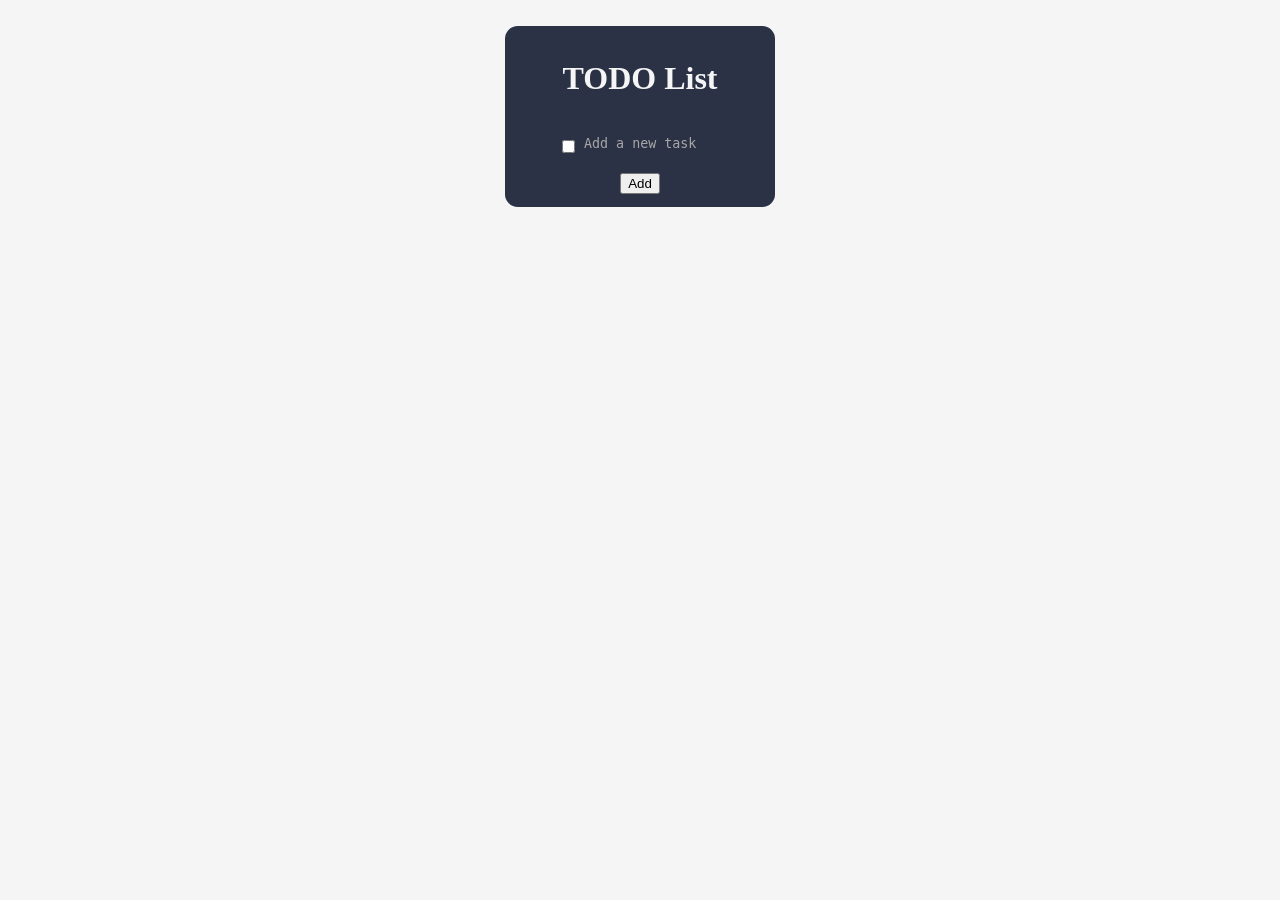
==== incex.html @ d068a101 "Creacion del proyecto." ====
<!DOCTYPE html>
<html lang="es">
<head>
    <meta charset="UTF-8">
    <meta name="viewport" content="width=device-width, initial-scale=1.0">
    <link rel="stylesheet" href="style.css">
    <script src="script.js" defer></script>
    <title>TODO List</title>
</head>
<body>
    <div class="container">
        <h1>TODO List</h1>
        <ul>
            <li><input type="checkbox"> <textarea rows="1" placeholder="Add a new task"></textarea></li>
        </ul>
        <button id="add-btn">Add</button>
    </div>

</body>
</html>
---- style.css ----
*{
    box-sizing: border-box;
}

body{
    margin: 0 auto;
    min-width: 100vw;
    background-color: #f5f5f5;
    display: flex;
    flex-direction: column;
    align-items: center;
    justify-content: center;
    padding: 2vw;
}

ul{
    list-style: none;
    overflow: visible;
}
li{
    overflow: visible;
}

textarea{
border: none;
background: transparent;
outline: none;
overflow: visible;
resize: none;

}

textarea::placeholder{
    color: #a8a7a7;
}



div{
    background: hsl(225, 23%, 22%);
    min-width: 20vw;
    border-radius: 1vw;
    display: flex;
    flex-direction: column;
    align-items: center;
    justify-content: center;
    padding: 1vw;
    overflow: visible;
}

h1{
    color: #f5f5f5;
}
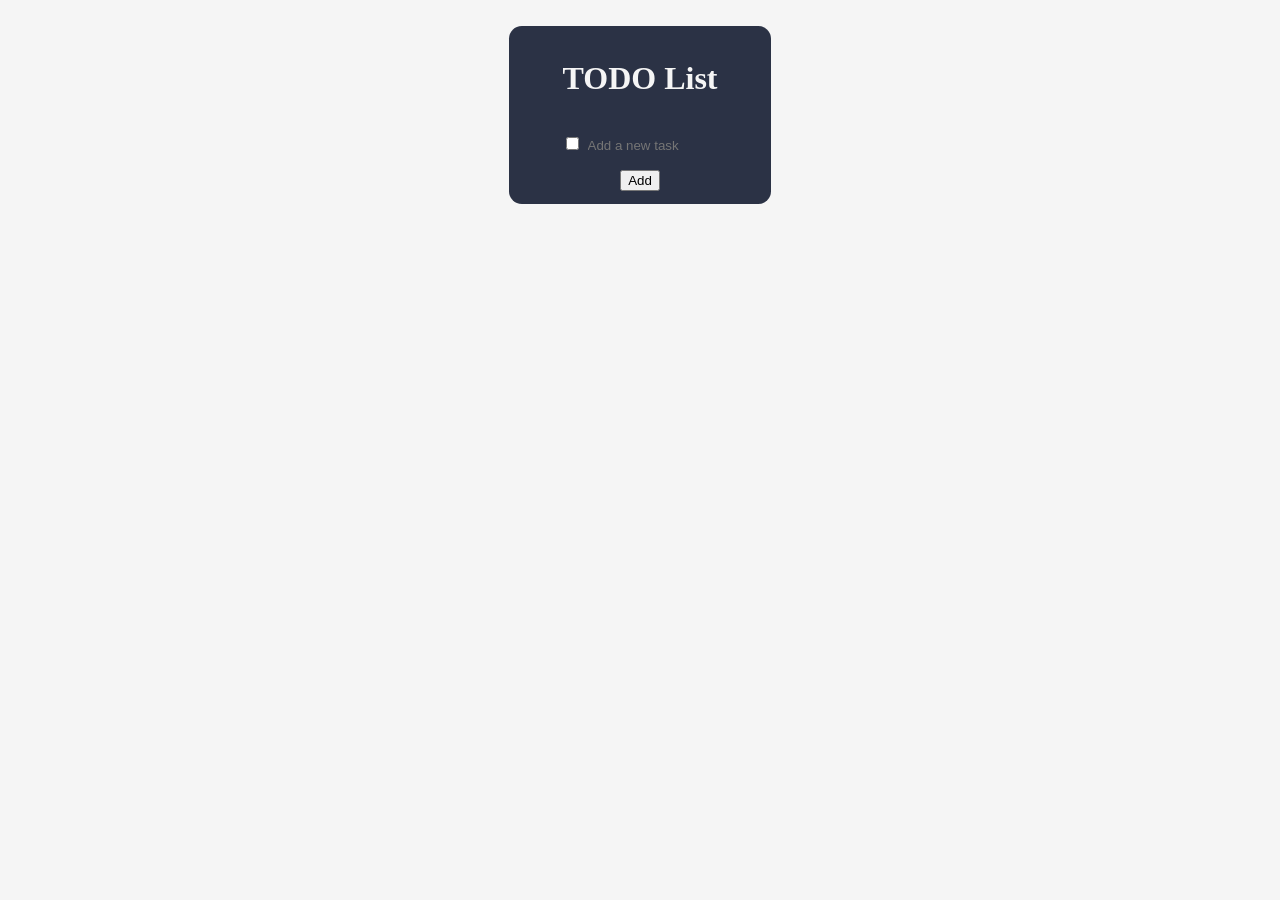
==== commit 5e714bcd: "Solucion de tachado" ====
--- a/incex.html
+++ b/incex.html
@@ -11,10 +11,13 @@
     <div class="container">
         <h1>TODO List</h1>
         <ul>
-            <li><input type="checkbox"> <textarea rows="1" placeholder="Add a new task"></textarea></li>
+            <li><input type="checkbox"> <input type="text" placeholder="Add a new task"></li>
         </ul>
         <button id="add-btn">Add</button>
     </div>
 
+
+    
+
 </body>
 </html>
--- a/style.css
+++ b/style.css
@@ -21,13 +21,13 @@
     overflow: visible;
 }
 
-textarea{
+input[type='text']{
 border: none;
 background: transparent;
 outline: none;
 overflow: visible;
 resize: none;
-
+color: #f5f5f5;
 }
 
 textarea::placeholder{
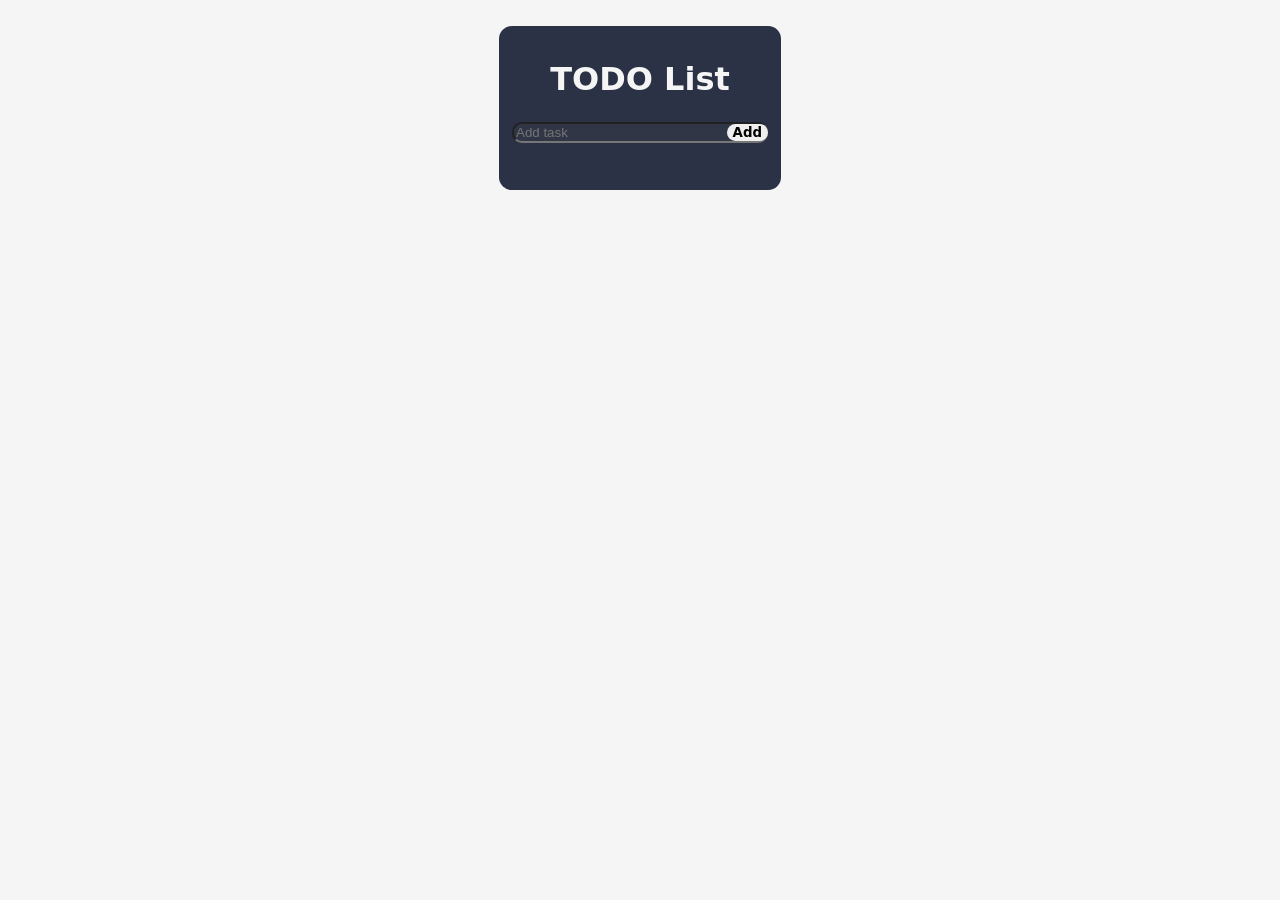
==== commit 62730281: "Ajustar salto de linea de los parrafos" ====
--- a/incex.html
+++ b/incex.html
@@ -10,10 +10,12 @@
 <body>
     <div class="container">
         <h1>TODO List</h1>
+        <div id="agregar">
+            <input type="text" placeholder="Add task" id="texto">
+            <button id="add-btn">Add</button>
+        </div>
         <ul>
-            <li><input type="checkbox"> <input type="text" placeholder="Add a new task"></li>
         </ul>
-        <button id="add-btn">Add</button>
     </div>
 
 
--- a/style.css
+++ b/style.css
@@ -11,27 +11,8 @@
     align-items: center;
     justify-content: center;
     padding: 2vw;
-}
-
-ul{
-    list-style: none;
-    overflow: visible;
-}
-li{
-    overflow: visible;
-}
-
-input[type='text']{
-border: none;
-background: transparent;
-outline: none;
-overflow: visible;
-resize: none;
-color: #f5f5f5;
-}
-
-textarea::placeholder{
-    color: #a8a7a7;
+    font-family: system-ui, -apple-system, BlinkMacSystemFont, 'Segoe UI', Roboto, Oxygen, Ubuntu, Cantarell, 'Open Sans', 'Helvetica Neue', sans-serif;
+    color: #f5f5f5;
 }
 
 
@@ -48,6 +29,49 @@
     overflow: visible;
 }
 
-h1{
-    color: #f5f5f5;
+#agregar{
+    display: flex;
+    position: relative;
 }
+
+#agregar input{
+    background: hsla(0, 0%, 27%, 0.2);
+    position: absolute;
+    border-radius: 10px;
+    min-width: 100%;
+    color: aliceblue;
+}
+
+#agregar button{
+    z-index: 2;
+    position: absolute;
+    right: 0;
+    border-radius: 10px;
+    border: none;
+    font-family: system-ui, -apple-system, BlinkMacSystemFont, 'Segoe UI', Roboto, Oxygen, Ubuntu, Cantarell, 'Open Sans', 'Helvetica Neue', sans-serif;
+    font-weight: 600;
+}
+
+ul{
+    width: 100%;
+    list-style: none;
+    justify-content: flex-start;
+    align-items: flex-start;
+}
+
+li{
+    display: grid;
+    grid-template-columns: 20px 1fr 16px;
+    justify-content: flex-start;
+    align-items: center;
+    gap: 5px;
+}
+
+img:hover{
+    cursor: pointer;
+    transform: scale(1.1);
+}
+
+p{
+    white-space: normal;
+}
